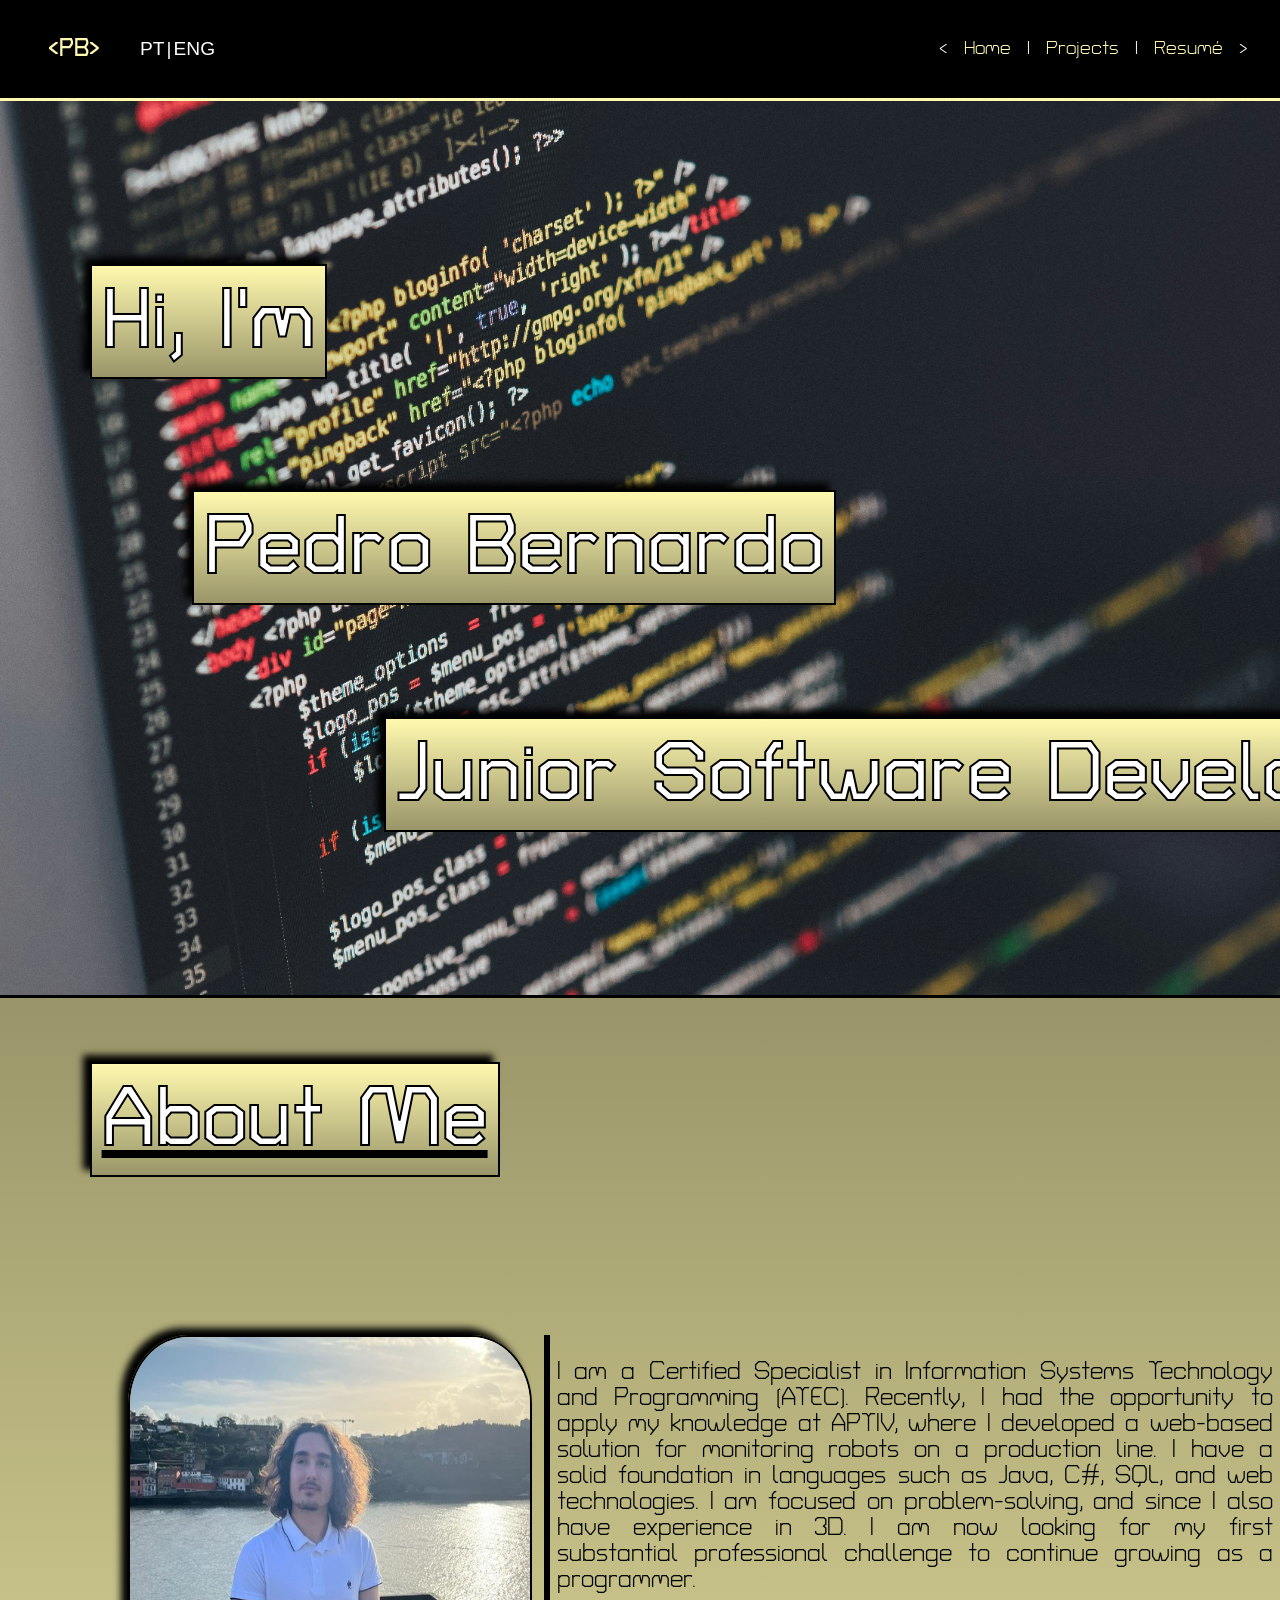
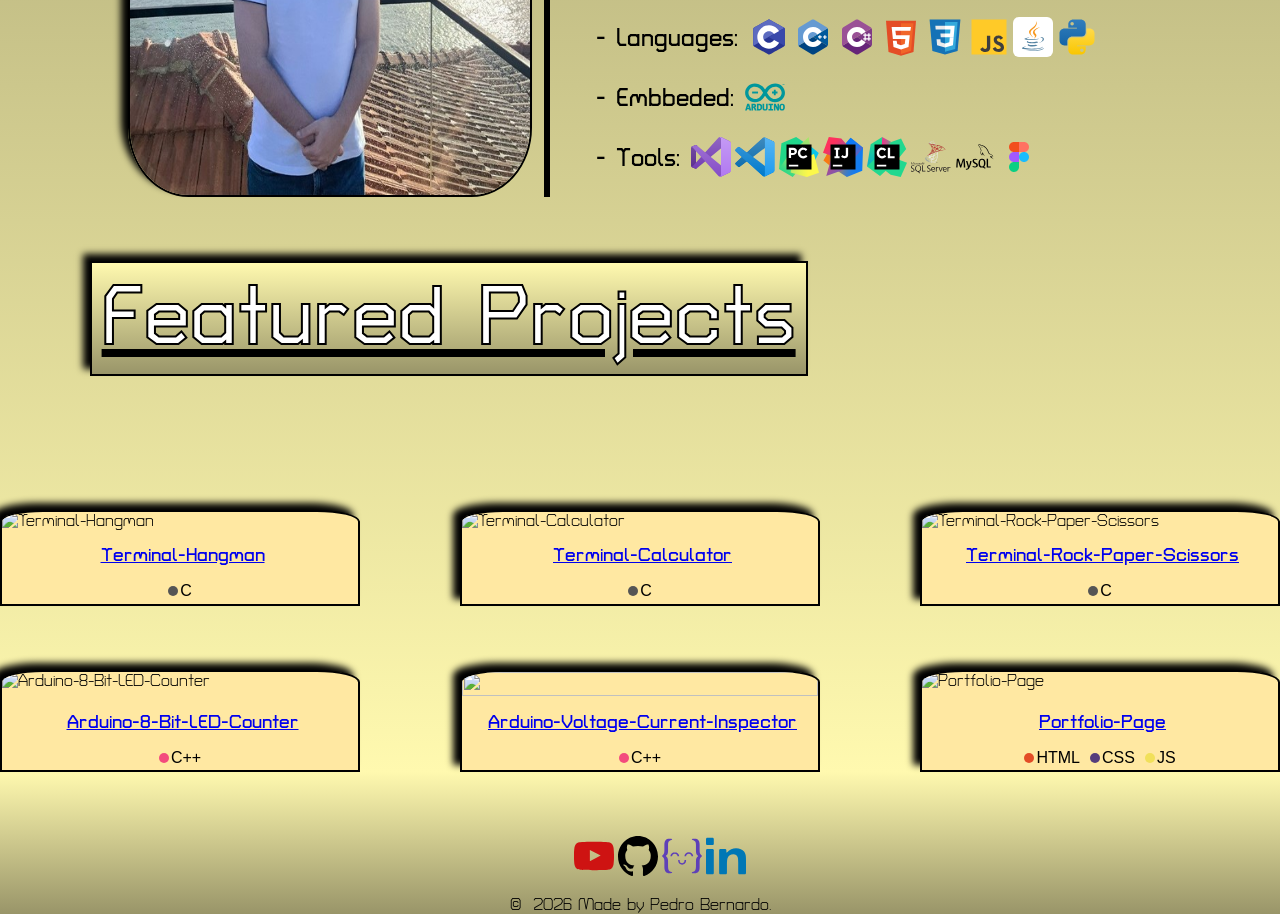
==== index.html @ 93d4a18a "Changed project file structure for github static website to work. Added images for future achitectur" ====
<!DOCTYPE html>
<html lang="en">

<head>
    <meta charset="UTF-8">
    <meta name="viewport" content="width=device-width, initial-scale=1.0">
    <title>Pedro Bernardo Portfolio</title>

    <!-- Google fonts -->
    <link rel="preconnect" href="https://fonts.googleapis.com">
    <link rel="preconnect" href="https://fonts.gstatic.com" crossorigin>
    <link
        href="https://fonts.googleapis.com/css2?family=Kablammo&family=Lemon&family=Pattaya&family=Turret+Road:wght@200;300;400;500;700;800&display=swap"
        rel="stylesheet">

    <!-- CSS -->
    <link rel="stylesheet" href="css/style.css">
</head>


<body class="tr-font">
    <nav class="nav">
        <div class="nav-brand">
            <h1 class="text-color-beige">&lt;PB&gt;</h1>
            <ul class="nav-language nav-menu-font">
                <li>PT</li>
                <li>|</li>
                <li>ENG</li>
            </ul>
        </div>
        <ul class="nav-menu nav-menu-font">
            <li>&lt</li>
            <li>
                <a href="index.html">Home</a>
            </li>
            <li>|</li>
            <li><a href="projects.html">Projects</a></li>
            <li>|</li>
            <li>
                <a href="resume.html">Resumé</a>
            </li>
            <li>&gt</li>
        </ul>
    </nav>

    <header class="header">
        <div class="header-img header-img-border header-container">
            <div class="header-title-container">
                <h1 class="header-title">Hi, I'm</h1>
            </div>
            <div class="header-title-container">
                <h1 class="header-title">Pedro Bernardo</h1>
            </div>
            <div class="header-title-container">
                <h1 class="header-title">Junior Software Developer</h1>
            </div>
        </div>
    </header>

    <main class="main">
        <!-- About me -->
        <section class="about">
            <div class="about-container">
                <div class="about-title-wrapper">
                    <h1 class="title">About Me</h1>
                </div>
                <div class="about-title-wrapper">
                    <img class="about-img" src="assets/imgs/me2.jpg" alt="Photo">
                    <span class="about-vertical-line"></span>
                    <div class="about-text-col">
                        <div>
                            <p class="about-text">
                                I am a Certified Specialist in Information Systems Technology and
                                Programming (ATEC). Recently, I had the opportunity to apply my knowledge at APTIV,
                                where I
                                developed a web-based solution for
                                monitoring robots on a production line. I have a solid foundation in languages such as
                                Java,
                                C#,
                                SQL, and web technologies. I am focused on problem-solving, and since I also have
                                experience
                                in
                                3D. I am now looking for my first substantial professional challenge to continue growing
                                as
                                a
                                programmer.
                            </p>
                        </div>
                        <div>
                            <ul class="about-icons">
                                <li class="about-text"><b>- Languages:</b></li>
                                <li>
                                    <img src="assets/svgs/languages/icons8-c-programming-40.svg" alt="C Icon" width="40"
                                        height="40">
                                </li>
                                <li>
                                    <img src="assets/svgs/languages/cpp-svgrepo-com.svg" alt="C++ Icon" width="40"
                                        height="40">
                                </li>
                                <li>
                                    <img src="assets/svgs/languages/csharp-svgrepo-com.svg" alt="C# Icon" width="40"
                                        height="40">
                                </li>
                                <li>
                                    <img src="assets/svgs/languages/html-5-svgrepo-com.svg" alt="HTML Icon" width="40"
                                        height="40">
                                </li>
                                <li>
                                    <img src="assets/svgs/languages/css-svgrepo-com.svg" alt="CSS Icon" width="40"
                                        height="40">
                                </li>
                                <li>
                                    <img src="assets/svgs/languages/js-svgrepo-com.svg" alt="JS Icon" width="40"
                                        height="40">
                                </li>
                                <li>
                                    <img src="assets/svgs/languages/java-svgrepo-com.svg" alt="Java Icon" width="40"
                                        height="40">
                                </li>
                                <li>
                                    <img src="assets/svgs/languages/python-svgrepo-com.svg" alt="Python Icon" width="40"
                                        height="40">
                                </li>
                            </ul>
                        </div>
                        <div>
                            <ul class="about-icons">
                                <li class="about-text"><b>- Embbeded:</b></li>
                                <li>
                                    <img src="assets/svgs/embedded/arduino-svgrepo-com.svg" alt="Arduino Icon"
                                        width="40" height="40">
                                </li>
                            </ul>
                        </div>
                        <div>
                            <ul class="about-icons">
                                <li class="about-text"><b>- Tools:</b></li>
                                <li>
                                    <img src="assets/svgs/tools/visual-studio-svgrepo-com.svg" alt="VSstudio Icon"
                                        width="40" height="40">
                                </li>
                                <li>
                                    <img src="assets/svgs/tools/visual-studio-code-svgrepo-com.svg" alt="VScode Icon"
                                        width="40" height="40">
                                </li>
                                <li>
                                    <img src="assets/svgs/tools/pycharm-svgrepo-com.svg" alt="Pycharm Icon" width="40"
                                        height="40">
                                </li>
                                <li>
                                    <img src="assets/svgs/tools/intellij-idea-svgrepo-com.svg" alt="Intellij Icon"
                                        width="40" height="40">
                                </li>
                                <li>
                                    <img src="assets/svgs/tools/clion-svgrepo-com.svg" alt="Clion Icon" width="40"
                                        height="40">
                                </li>
                                <li>
                                    <img src="assets/svgs/tools/microsoft-sql-server-logo-svgrepo-com.svg"
                                        alt="SQL Server Icon" width="40" height="40">
                                </li>
                                <li>
                                    <img src="assets/svgs/tools/mysql-svgrepo-com.svg" alt="MySQL Icon" width="40"
                                        height="40">
                                </li>
                                <li>
                                    <img src="assets/svgs/tools/figma-svgrepo-com.svg" alt="Figma Icon" width="40"
                                        height="40">
                                </li>
                            </ul>
                        </div>
                    </div>
                </div>
            </div>
        </section>
        <!-- Featured projects -->
        <section class="featured">
            <div class="featured-container">
                <div class="featured-title-wrapper">
                    <h1 class="title">Featured Projects</h1>
                </div>
                <div class="featured-card-row">
                    <!-- Hangman Project -->
                    <div class="card">
                        <img class="card-image" src="https://opengraph.githubassets.com/1/Pedrex25/Terminal-Hangman"
                            alt="Terminal-Hangman">
                        <div class="card-container">
                            <div class="card-title">
                                <span>&nbsp</span>
                                <a href="https://github.com/Pedrex25/Terminal-Hangman" target="_blank">
                                    <h1>Terminal-Hangman</h1>
                                </a>
                            </div>
                            <div class="card-languages">
                                <div class="card-language">
                                    <span class="card-dot" style="background-color: var(--c-color);"></span>
                                    <span>C</span>
                                </div>
                            </div>
                        </div>
                    </div>
                    <!-- Calculator Project -->
                    <div class="card">
                        <img class="card-image" src="https://opengraph.githubassets.com/1/Pedrex25/Terminal-Calculator"
                            alt="Terminal-Calculator" width="100%">
                        <div class="card-container">
                            <div class="card-title">
                                <span>&nbsp</span>
                                <a href="https://github.com/Pedrex25/Terminal-Calculator" target="_blank">
                                    <h1>Terminal-Calculator</h1>
                                </a>
                            </div>
                            <div class="card-languages">
                                <div class="card-language">
                                    <span class="card-dot" style="background-color: var(--c-color);"></span>
                                    <span>C</span>
                                </div>
                            </div>
                        </div>
                    </div>
                    <!-- Rock-Paper-Scissors Project -->
                    <div class="card">
                        <img class="card-image"
                            src="https://opengraph.githubassets.com/1/Pedrex25/Terminal-Rock-Paper-Scissors"
                            alt="Terminal-Rock-Paper-Scissors" width="100%">
                        <div class="card-container">
                            <div class="card-title">
                                <span>&nbsp</span>
                                <a href="https://github.com/Pedrex25/Terminal-Rock-Paper-Scissors" target="_blank">
                                    <h1>Terminal-Rock-Paper-Scissors</h1>
                                </a>
                            </div>
                            <div class="card-languages">
                                <div class="card-language">
                                    <span class="card-dot" style="background-color: var(--c-color);"></span>
                                    <span>C</span>
                                </div>
                            </div>
                        </div>
                    </div>
                </div>
                <div class="featured-card-row">
                    <!-- 8-Bit-LED-Counter Project -->
                    <div class="card">
                        <img class="card-image"
                            src="https://opengraph.githubassets.com/1/Pedrex25/Arduino-8-Bit-LED-Counter"
                            alt="Arduino-8-Bit-LED-Counter" width="100%">
                        <div class="card-container">
                            <div class="card-title">
                                <span>&nbsp</span>
                                <a href="https://github.com/Pedrex25/Arduino-8-Bit-LED-Counter" target="_blank">
                                    <h1>Arduino-8-Bit-LED-Counter</h1>
                                </a>
                            </div>
                            <div class="card-languages">
                                <div class="card-language">
                                    <span class="card-dot" style="background-color: var(--cpp-color);"></span>
                                    <span>C++</span>
                                </div>
                            </div>
                        </div>
                    </div>
                    <!-- Arduino-Voltage-Current-Inspector Project -->
                    <div class="card">
                        <img class="card-image"
                            src="https://opengraph.githubassets.com/1/Pedrex25/Arduino-Voltage-Current-Inspector" alt=""
                            width="100%">
                        <div class="card-container">
                            <div class="card-title">
                                <span>&nbsp</span>
                                <a href="https://github.com/Pedrex25/Arduino-Voltage-Current-Inspector" target="_blank">
                                    <h1>Arduino-Voltage-Current-Inspector</h1>
                                </a>
                            </div>
                            <div class="card-languages">
                                <div class="card-language">
                                    <span class="card-dot" style="background-color: var(--cpp-color);"></span>
                                    <span>C++</span>
                                </div>
                            </div>
                        </div>
                    </div>
                    <!-- Portfolio-Page Project -->
                    <div class="card">
                        <img class="card-image" src="https://opengraph.githubassets.com/1/Pedrex25/Portfolio-Page"
                            alt="Portfolio-Page" width="100%">
                        <div class="card-container">
                            <div class="card-title">
                                <span>&nbsp</span>
                                <a href="https://github.com/Pedrex25/Portfolio-Page" target="_blank">
                                    <h1>Portfolio-Page</h1>
                                </a>
                            </div>
                            <div class="card-languages">
                                <div class="card-language">
                                    <span class="card-dot" style="background-color: var(--html-color);"></span>
                                    <span>HTML</span>
                                </div>
                                <div class="card-language">
                                    <span class="card-dot" style="background-color: var(--css-color);"></span>
                                    <span>CSS</span>
                                </div>
                                <div class="card-language">
                                    <span class="card-dot" style="background-color: var(--js-color);"></span>
                                    <span>JS</span>
                                </div>
                            </div>
                        </div>
                    </div>
                </div>
            </div>
        </section>
    </main>
    <footer class="footer">
        <ul class="footer-icons">
            <li>
                <a href="https://www.youtube.com/" target="_blank">
                    <img src="assets/svgs/social/youtube-color-svgrepo-com.svg" alt="Youtube Icon" width="40"
                        height="40">
                </a>
            </li>
            <li>
                <a href="https://github.com/Pedrex25" target="_blank">
                    <img src="assets/svgs/social/github-142-svgrepo-com.svg" alt="Github Icon" width="40" height="40">
                </a>
                </a>
            </li>
            <li>
                <a href="https://exercism.org/profiles/Pedrex25" target="_blank">
                    <img src="assets/svgs/social/exercism-svgrepo-com.svg" alt="Exercism Icon" width="40" height="40">
                </a>
            </li>
            <li>
                <a href="www.linkedin.com/in/pedro-bernardo-735b692b5" target="_blank">
                    <img src="assets/svgs/social/linked-in-logo-of-two-letters-svgrepo-com.svg" alt="Linkedin Icon"
                        width="40" height="40">
                </a>
            </li>
        </ul>
        <span class="footer-text">&copy; &nbsp<span id="year"></span>&nbspMade by Pedro Bernardo.</span>
    </footer>
</body>

<script src="js/script.js"></script>

</html>
---- css/style.css ----
/*Github languages color*/
:root {
  --html-color: #e34c26;
  --css-color: #563d7c;
  --js-color: #f1e05a;
  --cpp-color: #f34b7d;
  --python-color: #3572a5;
  --cs-color: #178600;
  --c-color: #555555;
  --asm-color: #6e4c13;
}

html,
body {
  height: 100%
}

body {
  margin: 0;
}

/*------ Google fonts------*/

.tr-font {
  font-family: "Turret Road", sans-serif;
  font-weight: 400;
  font-style: normal;
}

/*--------------------------*/

/* Portfolio\index.html */

/*---------- nav --------------*/
.nav {
  display: flex;
  justify-content: space-between;
  align-items: center;
  background: black;
  padding: 1rem 2rem;
}

.nav-menu {
  display: flex;
  gap: 1rem;
  list-style: none;
}

.nav-menu li a {
  text-decoration: none;
  color: #FFF9AF;
}

.nav-menu li {
  color: white;
}

.nav-language {
  display: flex;
  align-items: center;
  font-family: Arial, Helvetica, sans-serif;
  gap: 2px;
  list-style: none;
  color: #FFF9AF;
}

.nav-language li a {
  text-decoration: none;
  color: #FFF9AF;
}

.nav-language li {
  color: white;
}

.nav-brand {
  display: flex;
  align-items: center;
  padding-left: 1rem;
  color: #FFF9AF;
  width: 25%;
}

.nav-menu-font {
  font-size: 1.2rem;
}

/*------------------------------------------------------------*/

/*---------- header --------------*/
.header {
  width: 100%;
  height: 100%;
}

.header-img-border {
  border-top: 3px solid #FFF9AF;
  border-bottom: 3px solid #000000;
  box-sizing: border-box;
  display: block;
}

.header-img {
  background-image: url("../assets/imgs/bg.jpg");
  background-size: cover;
  background-position: center;
  background-repeat: no-repeat;
  width: 100%;
  height: 100%;
}

.header-container {
  display: flex;
  flex-direction: column;
  justify-content: center;
}

.header-title-container {
  display: flex;
}

.header-title-container:nth-child(1) {
  margin-left: 7%;
  max-width: 240px;
}

.header-title-container:nth-child(2) {
  margin-left: 15%;
  max-width: 650px;
}

.header-title-container:nth-child(3) {
  margin-left: 30%;
  max-width: 1100px;
}

.header-title {
  background: #FFF9AF;
  background: -webkit-linear-gradient(180deg, rgba(255, 249, 175, 1) 0%, rgba(153, 149, 105, 1) 100%);
  background: -moz-linear-gradient(180deg, rgba(255, 249, 175, 1) 0%, rgba(153, 149, 105, 1) 100%);
  background: linear-gradient(180deg, rgba(255, 249, 175, 1) 0%, rgba(153, 149, 105, 1) 100%);
  filter: progid:DXImageTransform.Microsoft.gradient(startColorstr="#FFF9AF", endColorstr="#999569", GradientType=0);
  border: 2px solid black;
  padding: 10px;
  box-shadow: -7px -7px 7px black;
  font-size: 5.2rem;
  color: white;
  -webkit-text-stroke-width: 2px;
  -webkit-text-stroke-color: black;
  white-space: nowrap;
  width: max-content;
}

/* Common */
.title {
  text-decoration: underline;
  text-decoration-color: #000000;
  background: #FFF9AF;
  background: -webkit-linear-gradient(180deg, rgba(255, 249, 175, 1) 0%, rgba(153, 149, 105, 1) 100%);
  background: -moz-linear-gradient(180deg, rgba(255, 249, 175, 1) 0%, rgba(153, 149, 105, 1) 100%);
  background: linear-gradient(180deg, rgba(255, 249, 175, 1) 0%, rgba(153, 149, 105, 1) 100%);
  filter: progid:DXImageTransform.Microsoft.gradient(startColorstr="#FFF9AF", endColorstr="#999569", GradientType=0);
  border: 2px solid black;
  padding: 10px;
  box-shadow: -7px -7px 7px black;
  font-size: clamp(5.2rem, 1.5vw, 1.1rem);
  color: white;
  -webkit-text-stroke-width: 2px;
  -webkit-text-stroke-color: black;
  margin-top: 5% !important;
  margin-left: 7% !important;
  white-space: nowrap;
  width: max-content;
  max-width: 720px;
}

/*------------------------------------------------------------*/

/*---------- main --------------*/
.main {
  background: #FFF9AF;
  background: -webkit-linear-gradient(0deg, rgba(255, 249, 175, 1) 0%, rgba(153, 149, 105, 1) 100%);
  background: -moz-linear-gradient(0deg, rgba(255, 249, 175, 1) 0%, rgba(153, 149, 105, 1) 100%);
  background: linear-gradient(0deg, rgba(255, 249, 175, 1) 0%, rgba(153, 149, 105, 1) 100%);
  filter: progid:DXImageTransform.Microsoft.gradient(startColorstr="#FFF9AF", endColorstr="#999569", GradientType=0);
}

/*Main about*/

.about {
  display: flex;
  flex-direction: row;
}

.about-container h1 {
  margin-top: 0;
}

.about-container {
  display: flex;
  flex-direction: column;
  height: 100%;
  width: 100%;
}

.about-title-wrapper {
  display: flex;
  height: 100%;
}

.about-vertical-line {
  display: flex;
  background-color: black;
  border: solid;
  rotate: 180deg;
  margin-left: 1%;
}

.about-text {
  display: flex;
  align-items: center;
  text-align: justify;
  font-size: x-large;
  margin-left: 1%;
  padding-right: 1%;
}

.about-text-col {
  display: flex;
  flex-direction: column;
  justify-content: center;
}

.about-icons {
  display: flex;
  list-style: none;
  margin-top: 0%;
  gap: 4px;
}

.about-title-wrapper:nth-child(2) {
  margin-top: 7%;
  margin-left: 10%;
}

.about-img {
  border: 2px solid black;
  border-radius: 15%;
  box-shadow: -7px -7px 7px black;
  max-width: 400px;
  min-width: 400px;
  width: 100%;
  height: auto;
}

/*Main featured*/

.featured {
  display: flex;
  flex-direction: row;
}

.featured-title-wrapper {
  display: flex;
}

.featured-card-row {
  margin-top: 5%;
  display: grid;
  grid-template-columns: repeat(3, minmax(200px, 400px));
  justify-content: space-evenly;
  gap: 100px;
}

.featured-container {
  display: flex;
  flex-direction: column;
  height: 100%;
  width: 100%;
}

.card {
  background-color: rgb(255, 232, 162);
  border: solid 2px black;
  border-radius: 12% 12% 0 0;
  box-shadow: -7px -7px 7px black;
  display: flex;
  flex-direction: column;
  padding-bottom: 1%;
  overflow: hidden;
  word-wrap: break-word;
}

.card-title {
  display: flex;
  justify-content: center;
  font-size: clamp(0.7rem, 2vw, 0.8rem);
  text-align: center;
}

.card-container {
  max-width: 600px;
  width: 100%;
}

.card-image {
  width: 100%;
  height: 100%;
  max-width: 600px;
  border-radius: 12% 12% 0 0;
}

.card-languages {
  display: flex;
  align-items: center;
  justify-content: center;
  gap: 10px;
  font-family: Arial, Helvetica, sans-serif;
  flex-wrap: wrap;
}

.card-language {
  display: flex;
  align-items: center;
  gap: 2px;
}

.card-dot {
  border-radius: 50%;
  width: 10px;
  height: 10px;
}

/*Footer*/

.footer {
  background: #FFF9AF;
  background: -webkit-linear-gradient(180deg, rgba(255, 249, 175, 1) 0%, rgba(153, 149, 105, 1) 100%);
  background: -moz-linear-gradient(180deg, rgba(255, 249, 175, 1) 0%, rgba(153, 149, 105, 1) 100%);
  background: linear-gradient(180deg, rgba(255, 249, 175, 1) 0%, rgba(153, 149, 105, 1) 100%);
  filter: progid:DXImageTransform.Microsoft.gradient(startColorstr="#FFF9AF", endColorstr="#999569", GradientType=0);
  padding-top: 5%;
}

.footer-text {
  display: flex;
  justify-content: center;
}

.footer-icons {
  display: flex;
  justify-content: center;
  list-style: none;
  margin-top: 0%;
  gap: 4px;
}


/* Portfolio\projects.html */
/* Main Projects */

.projects {
  display: flex;
  flex-direction: row;
}

.projects-container {
  display: flex;
  flex-direction: column;
  width: 100%;
}


.projects-title-wrapper {
  display: flex;
}

.projects-card-row {
  margin-top: 5%;
  display: grid;
  grid-template-columns: repeat(3, minmax(200px, 400px));
  justify-content: space-evenly;
  gap: 100px;
}

.projects-category-row {
  margin-top: 2%;
  margin-right: 2%;
  display: flex;
  justify-content: end;
  font-family: Arial, Helvetica, sans-serif !important;
}

.project-category {
  background-color: rgb(255, 232, 162);
  border: solid 2px black;
  box-shadow: -1px -1px 7px black;
}
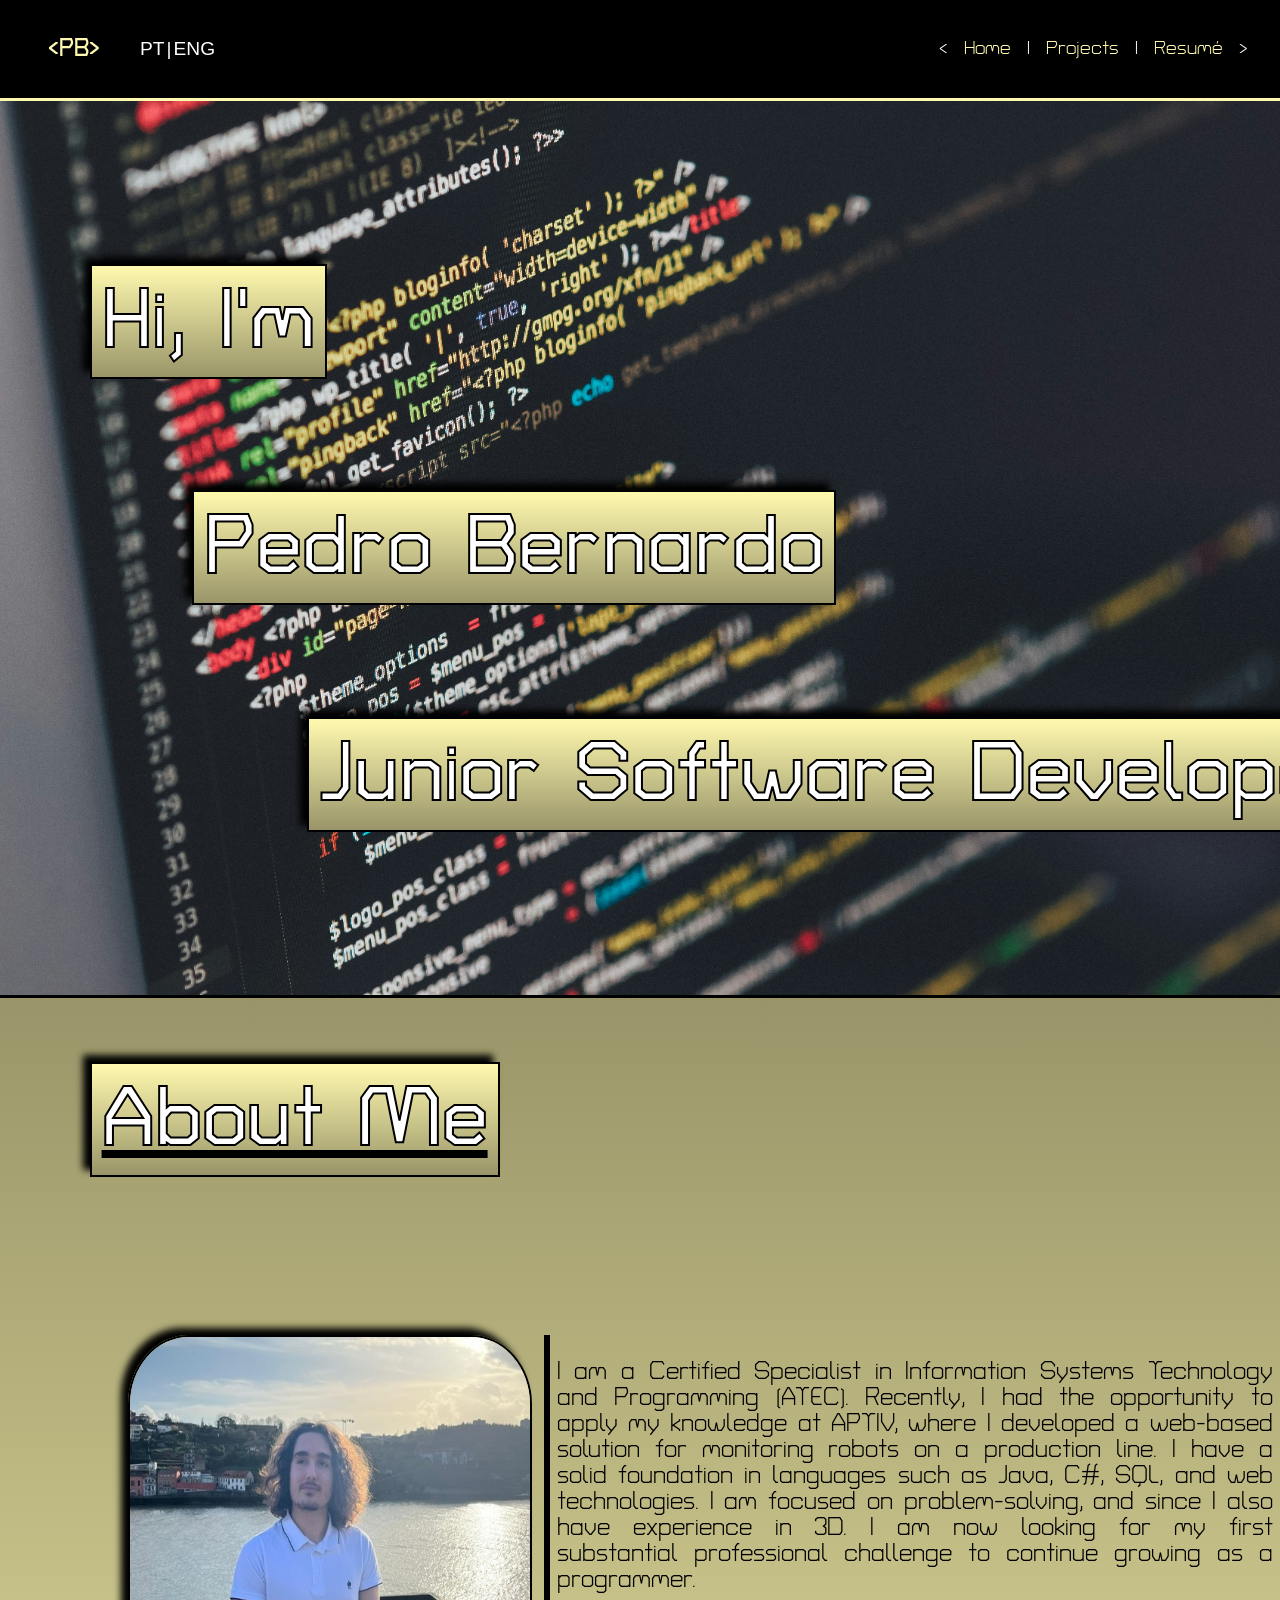
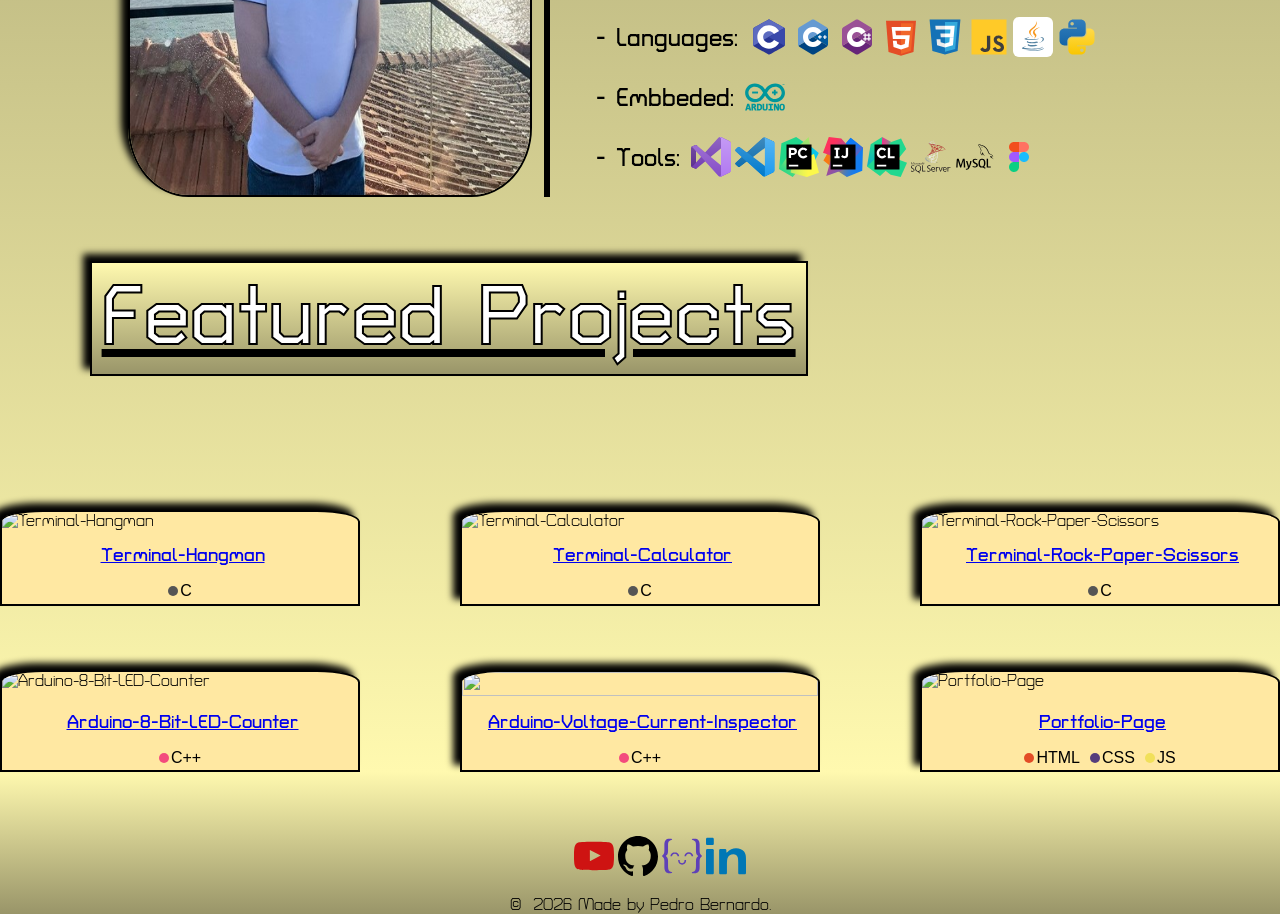
==== commit 806a8e15: "Simple translation feature implemented, changed some css code, added some code to page resume for fu" ====
--- a/index.html
+++ b/index.html
@@ -4,7 +4,7 @@
 <head>
     <meta charset="UTF-8">
     <meta name="viewport" content="width=device-width, initial-scale=1.0">
-    <title>Pedro Bernardo Portfolio</title>
+    <title>Pedro Bernardo - Home</title>
 
     <!-- Google fonts -->
     <link rel="preconnect" href="https://fonts.googleapis.com">
@@ -17,15 +17,14 @@
     <link rel="stylesheet" href="css/style.css">
 </head>
 
-
 <body class="tr-font">
     <nav class="nav">
         <div class="nav-brand">
             <h1 class="text-color-beige">&lt;PB&gt;</h1>
             <ul class="nav-language nav-menu-font">
-                <li>PT</li>
+                <li class="nav-language-translate" onclick="translateToPT()">PT</li>
                 <li>|</li>
-                <li>ENG</li>
+                <li class="nav-language-translate" onclick="translateToENG()">ENG</li>
             </ul>
         </div>
         <ul class="nav-menu nav-menu-font">
@@ -34,10 +33,10 @@
                 <a href="index.html">Home</a>
             </li>
             <li>|</li>
-            <li><a href="projects.html">Projects</a></li>
+            <li><a id="translate0" href="projects.html">Projects</a></li>
             <li>|</li>
             <li>
-                <a href="resume.html">Resumé</a>
+                <a id="translate1" href="resume.html">Resumé</a>
             </li>
             <li>&gt</li>
         </ul>
@@ -46,13 +45,13 @@
     <header class="header">
         <div class="header-img header-img-border header-container">
             <div class="header-title-container">
-                <h1 class="header-title">Hi, I'm</h1>
+                <h1 id="translate2" class="header-title">Hi, I'm</h1>
             </div>
             <div class="header-title-container">
                 <h1 class="header-title">Pedro Bernardo</h1>
             </div>
             <div class="header-title-container">
-                <h1 class="header-title">Junior Software Developer</h1>
+                <h1 id="translate3" class="header-title">Junior Software Developer</h1>
             </div>
         </div>
     </header>
@@ -62,14 +61,14 @@
         <section class="about">
             <div class="about-container">
                 <div class="about-title-wrapper">
-                    <h1 class="title">About Me</h1>
+                    <h1 id="translate4" class="title">About Me</h1>
                 </div>
                 <div class="about-title-wrapper">
                     <img class="about-img" src="assets/imgs/me2.jpg" alt="Photo">
                     <span class="about-vertical-line"></span>
                     <div class="about-text-col">
                         <div>
-                            <p class="about-text">
+                            <p id="translate5" class="about-text">
                                 I am a Certified Specialist in Information Systems Technology and
                                 Programming (ATEC). Recently, I had the opportunity to apply my knowledge at APTIV,
                                 where I
@@ -88,7 +87,7 @@
                         </div>
                         <div>
                             <ul class="about-icons">
-                                <li class="about-text"><b>- Languages:</b></li>
+                                <li id="translate6" class="about-text"><b>- Languages:</b></li>
                                 <li>
                                     <img src="assets/svgs/languages/icons8-c-programming-40.svg" alt="C Icon" width="40"
                                         height="40">
@@ -125,7 +124,7 @@
                         </div>
                         <div>
                             <ul class="about-icons">
-                                <li class="about-text"><b>- Embbeded:</b></li>
+                                <li id="translate7" class="about-text"><b>- Embbeded:</b></li>
                                 <li>
                                     <img src="assets/svgs/embedded/arduino-svgrepo-com.svg" alt="Arduino Icon"
                                         width="40" height="40">
@@ -134,7 +133,7 @@
                         </div>
                         <div>
                             <ul class="about-icons">
-                                <li class="about-text"><b>- Tools:</b></li>
+                                <li id="translate8" class="about-text"><b>- Tools:</b></li>
                                 <li>
                                     <img src="assets/svgs/tools/visual-studio-svgrepo-com.svg" alt="VSstudio Icon"
                                         width="40" height="40">
@@ -177,7 +176,7 @@
         <section class="featured">
             <div class="featured-container">
                 <div class="featured-title-wrapper">
-                    <h1 class="title">Featured Projects</h1>
+                    <h1 id="translate9" class="title">Featured Projects</h1>
                 </div>
                 <div class="featured-card-row">
                     <!-- Hangman Project -->
@@ -337,10 +336,11 @@
                 </a>
             </li>
         </ul>
-        <span class="footer-text">&copy; &nbsp<span id="year"></span>&nbspMade by Pedro Bernardo.</span>
+        <span class="footer-text">&copy; &nbsp<span id="year"></span>&nbsp<span id="translate10">Made by Pedro
+                Bernardo.</span></span>
     </footer>
 </body>
 
-<script src="js/script.js"></script>
+<script src=" js/script.js"></script>
 
 </html>
--- a/css/style.css
+++ b/css/style.css
@@ -17,6 +17,7 @@
 
 body {
   margin: 0;
+  overflow-x: hidden;
 }
 
 /*------ Google fonts------*/
@@ -29,7 +30,7 @@
 
 /*--------------------------*/
 
-/* Portfolio\index.html */
+/* index.html */
 
 /*---------- nav --------------*/
 .nav {
@@ -64,14 +65,22 @@
   color: #FFF9AF;
 }
 
+.nav-language-translate:hover {
+  text-decoration: underline !important;
+  cursor: pointer;
+  text-decoration-color: #FFF9AF !important;
+}
+
 .nav-language li a {
   text-decoration: none;
   color: #FFF9AF;
 }
 
+
 .nav-language li {
   color: white;
 }
+
 
 .nav-brand {
   display: flex;
@@ -130,7 +139,7 @@
 }
 
 .header-title-container:nth-child(3) {
-  margin-left: 30%;
+  margin-left: 24%;
   max-width: 1100px;
 }
 
@@ -171,7 +180,6 @@
   margin-left: 7% !important;
   white-space: nowrap;
   width: max-content;
-  max-width: 720px;
 }
 
 /*------------------------------------------------------------*/
@@ -356,7 +364,7 @@
 }
 
 
-/* Portfolio\projects.html */
+/* projects.html */
 /* Main Projects */
 
 .projects {
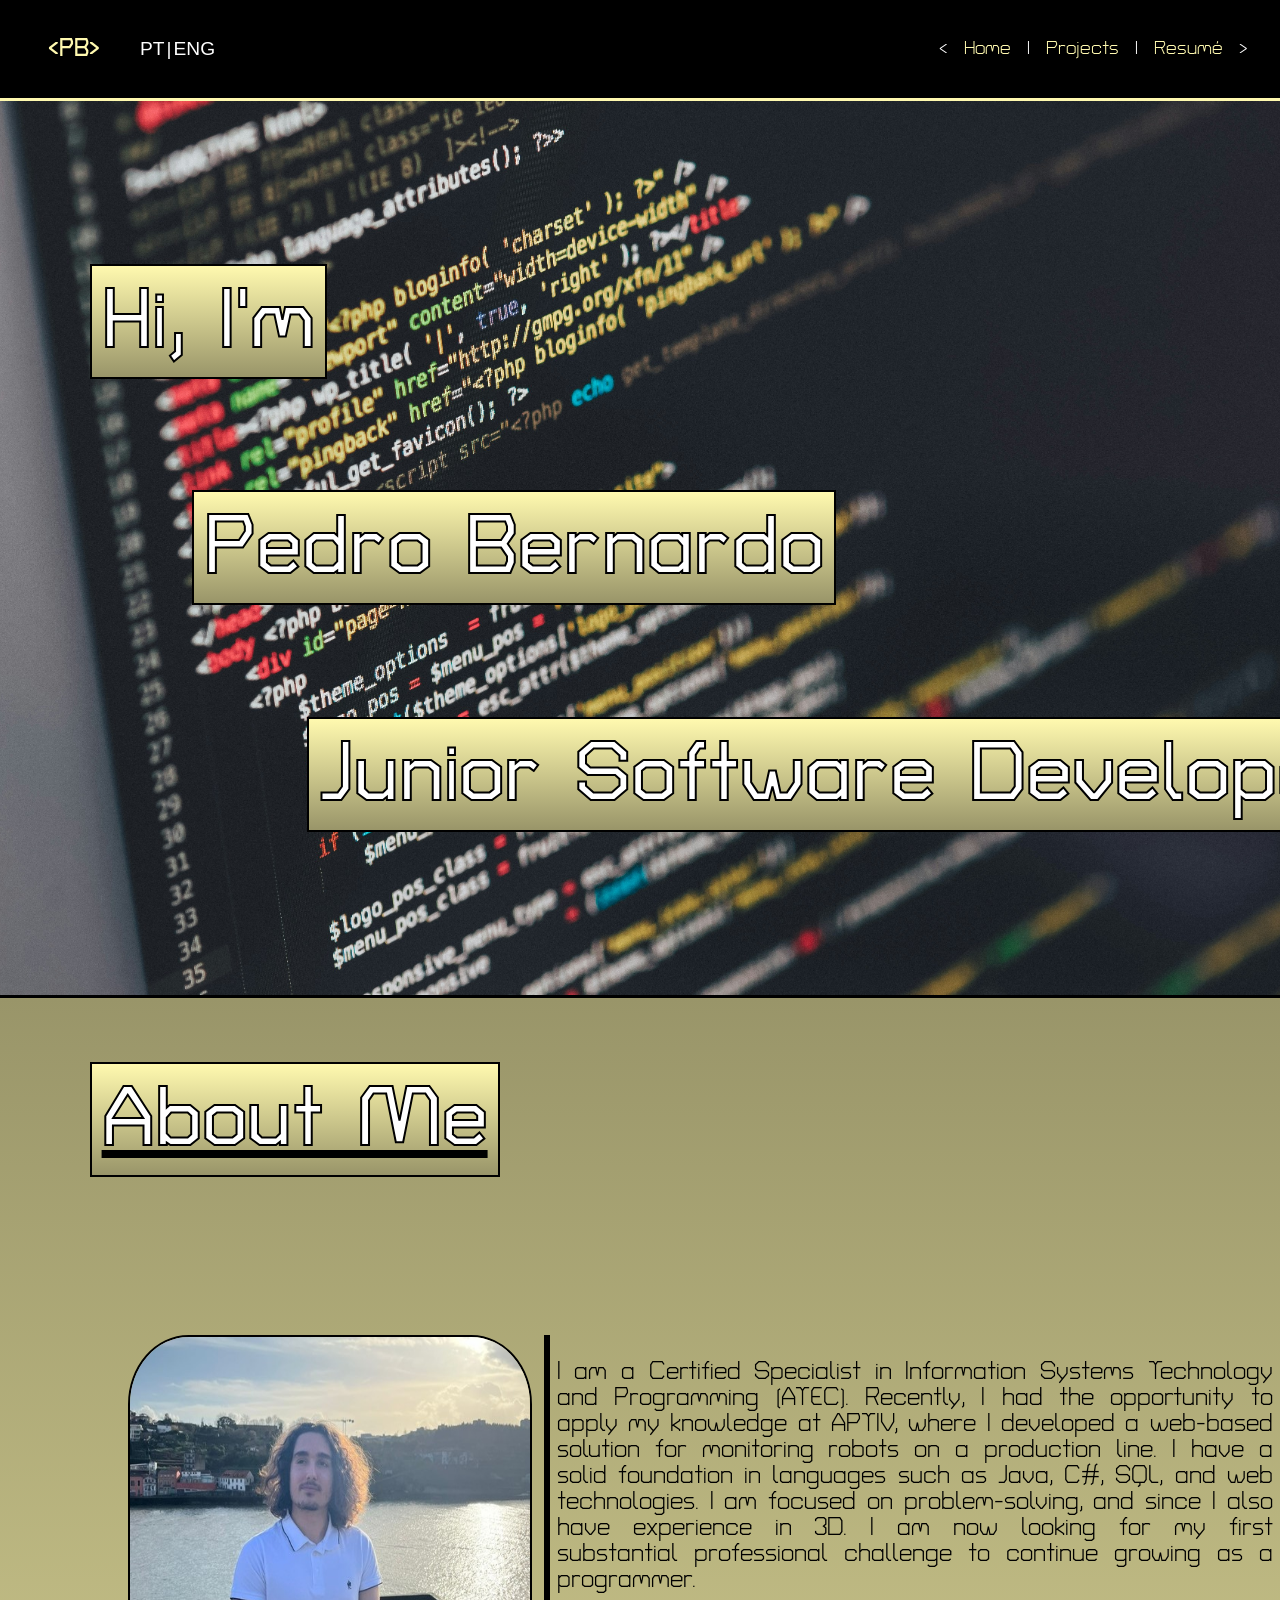
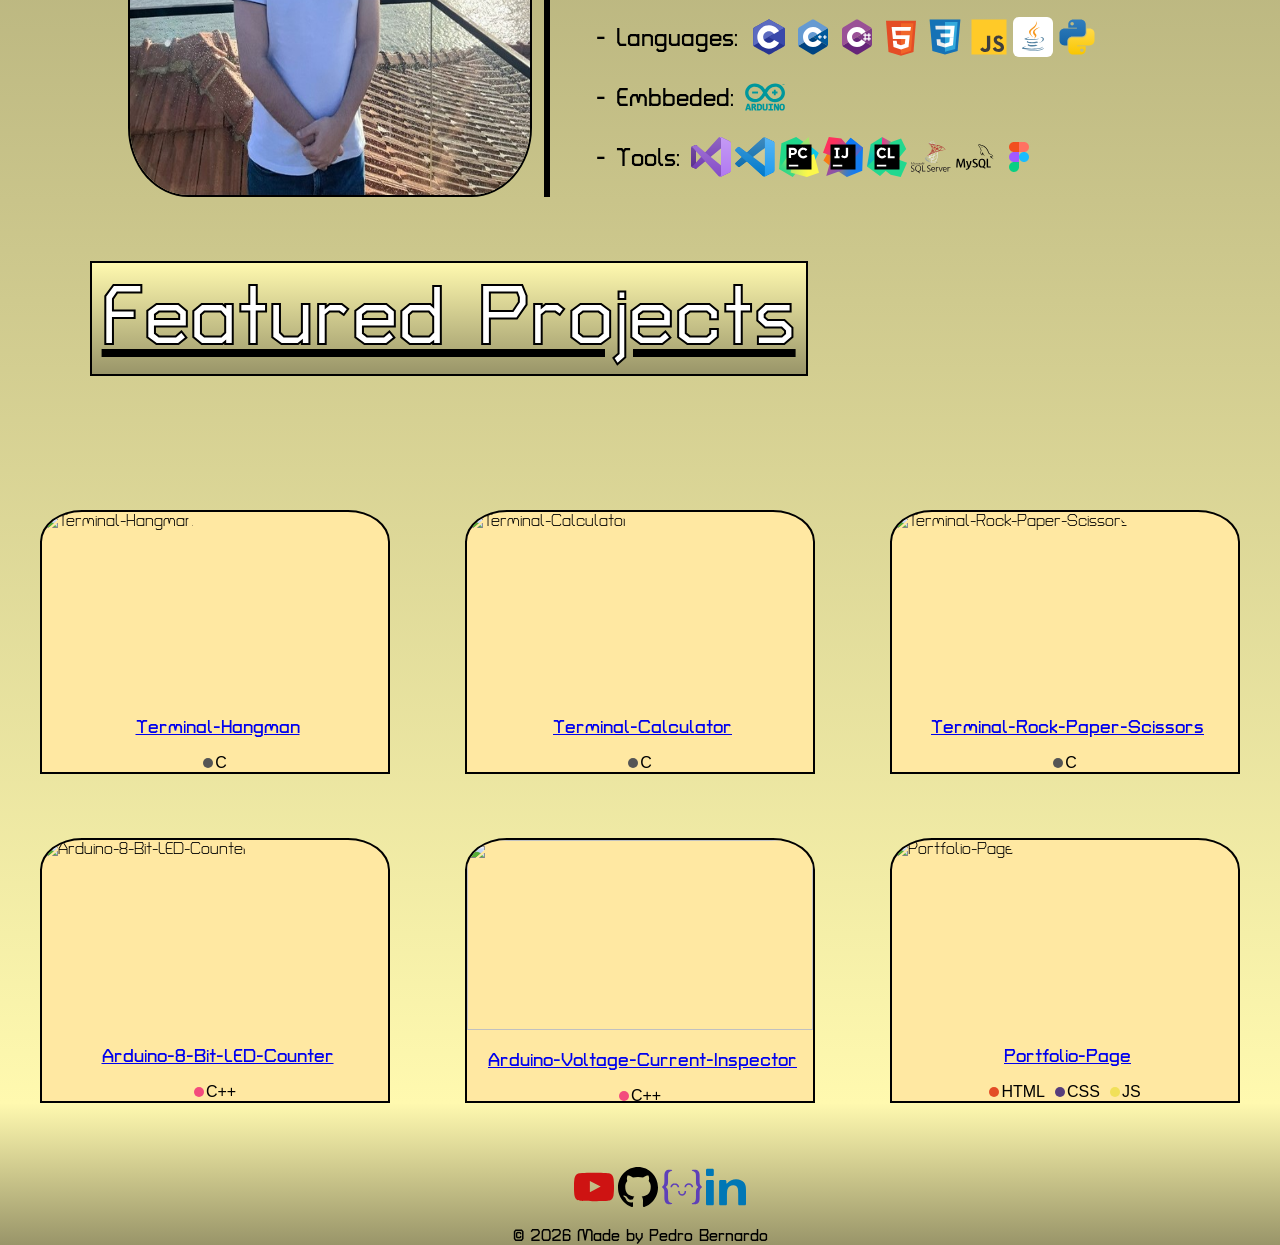
==== commit 4d1e7c1f: "Separated javascript code into feature per file, changed some html and added some simple animations " ====
--- a/index.html
+++ b/index.html
@@ -15,6 +15,7 @@
 
     <!-- CSS -->
     <link rel="stylesheet" href="css/style.css">
+    <link rel="stylesheet" href="css/animations.css">
 </head>
 
 <body class="tr-font">
@@ -22,9 +23,13 @@
         <div class="nav-brand">
             <h1 class="text-color-beige">&lt;PB&gt;</h1>
             <ul class="nav-language nav-menu-font">
-                <li class="nav-language-translate" onclick="translateToPT()">PT</li>
+                <li id="translatePT" class="nav-language-translate"
+                    onclick="pageToTranslate(document.getElementById('translatePT').textContent)">
+                    PT</li>
                 <li>|</li>
-                <li class="nav-language-translate" onclick="translateToENG()">ENG</li>
+                <li id="translateENG" class="nav-language-translate"
+                    onclick="pageToTranslate(document.getElementById('translateENG').textContent)">
+                    ENG</li>
             </ul>
         </div>
         <ul class="nav-menu nav-menu-font">
@@ -336,11 +341,14 @@
                 </a>
             </li>
         </ul>
-        <span class="footer-text">&copy; &nbsp<span id="year"></span>&nbsp<span id="translate10">Made by Pedro
-                Bernardo.</span></span>
+        <b><span class="footer-text">&copy;&nbsp<span id="year"></span>&nbsp<span id="translate10">Made
+                    by Pedro
+                    Bernardo</span></span></b>
     </footer>
 </body>
 
-<script src=" js/script.js"></script>
+<script src=" js/current_year.js"></script>
+<script src="js/translations.js"></script>
+<script src="js/projects.js"></script>
 
 </html>
--- a/css/style.css
+++ b/css/style.css
@@ -151,13 +151,13 @@
   filter: progid:DXImageTransform.Microsoft.gradient(startColorstr="#FFF9AF", endColorstr="#999569", GradientType=0);
   border: 2px solid black;
   padding: 10px;
-  box-shadow: -7px -7px 7px black;
   font-size: 5.2rem;
   color: white;
   -webkit-text-stroke-width: 2px;
   -webkit-text-stroke-color: black;
   white-space: nowrap;
   width: max-content;
+  transition: 0.5s;
 }
 
 /* Common */
@@ -171,7 +171,6 @@
   filter: progid:DXImageTransform.Microsoft.gradient(startColorstr="#FFF9AF", endColorstr="#999569", GradientType=0);
   border: 2px solid black;
   padding: 10px;
-  box-shadow: -7px -7px 7px black;
   font-size: clamp(5.2rem, 1.5vw, 1.1rem);
   color: white;
   -webkit-text-stroke-width: 2px;
@@ -180,6 +179,7 @@
   margin-left: 7% !important;
   white-space: nowrap;
   width: max-content;
+  transition: 0.5s;
 }
 
 /*------------------------------------------------------------*/
@@ -254,11 +254,11 @@
 .about-img {
   border: 2px solid black;
   border-radius: 15%;
-  box-shadow: -7px -7px 7px black;
   max-width: 400px;
   min-width: 400px;
   width: 100%;
   height: auto;
+  transition: 0.5s;
 }
 
 /*Main featured*/
@@ -275,9 +275,9 @@
 .featured-card-row {
   margin-top: 5%;
   display: grid;
-  grid-template-columns: repeat(3, minmax(200px, 400px));
-  justify-content: space-evenly;
-  gap: 100px;
+  grid-template-columns: repeat(3, minmax(250px, 350px));
+  justify-content: center;
+  gap: 75px;
 }
 
 .featured-container {
@@ -291,12 +291,9 @@
   background-color: rgb(255, 232, 162);
   border: solid 2px black;
   border-radius: 12% 12% 0 0;
-  box-shadow: -7px -7px 7px black;
-  display: flex;
-  flex-direction: column;
-  padding-bottom: 1%;
   overflow: hidden;
   word-wrap: break-word;
+  transition: 0.5s;
 }
 
 .card-title {
@@ -314,7 +311,8 @@
 .card-image {
   width: 100%;
   height: 100%;
-  max-width: 600px;
+  max-height: 190px;
+  min-height: 190px;
   border-radius: 12% 12% 0 0;
 }
 
@@ -386,9 +384,9 @@
 .projects-card-row {
   margin-top: 5%;
   display: grid;
-  grid-template-columns: repeat(3, minmax(200px, 400px));
-  justify-content: space-evenly;
-  gap: 100px;
+  grid-template-columns: repeat(3, minmax(250px, 350px));
+  justify-content: center;
+  gap: 75px;
 }
 
 .projects-category-row {
--- a/css/animations.css
+++ b/css/animations.css
@@ -0,0 +1,37 @@
+@import "style.css";
+
+
+/*---------- nav --------------*/
+.nav-language-translate:hover {
+    text-decoration: underline !important;
+    cursor: pointer;
+    text-decoration-color: #FFF9AF !important;
+}
+
+.header-title:hover {
+    box-shadow: -7px -7px 6px rgb(0, 0, 0);
+    margin-left: 2%;
+    margin-top: 2%;
+    transition: 0.4s;
+}
+
+.title:hover {
+    box-shadow: -7px -7px 6px rgb(46, 43, 43);
+    margin-left: 2%;
+    margin-top: 2%;
+    transition: 0.4s;
+}
+
+.about-img:hover {
+    box-shadow: -7px -7px 6px rgb(46, 43, 43);
+    transition: 0.5s;
+}
+
+/* Featured projects and projects */
+.card:hover {
+    box-shadow: -7px -7px 6px rgb(46, 43, 43);
+    margin-left: 2%;
+    margin-top: 2%;
+    background-color: white;
+    transition: 0.5s;
+}
